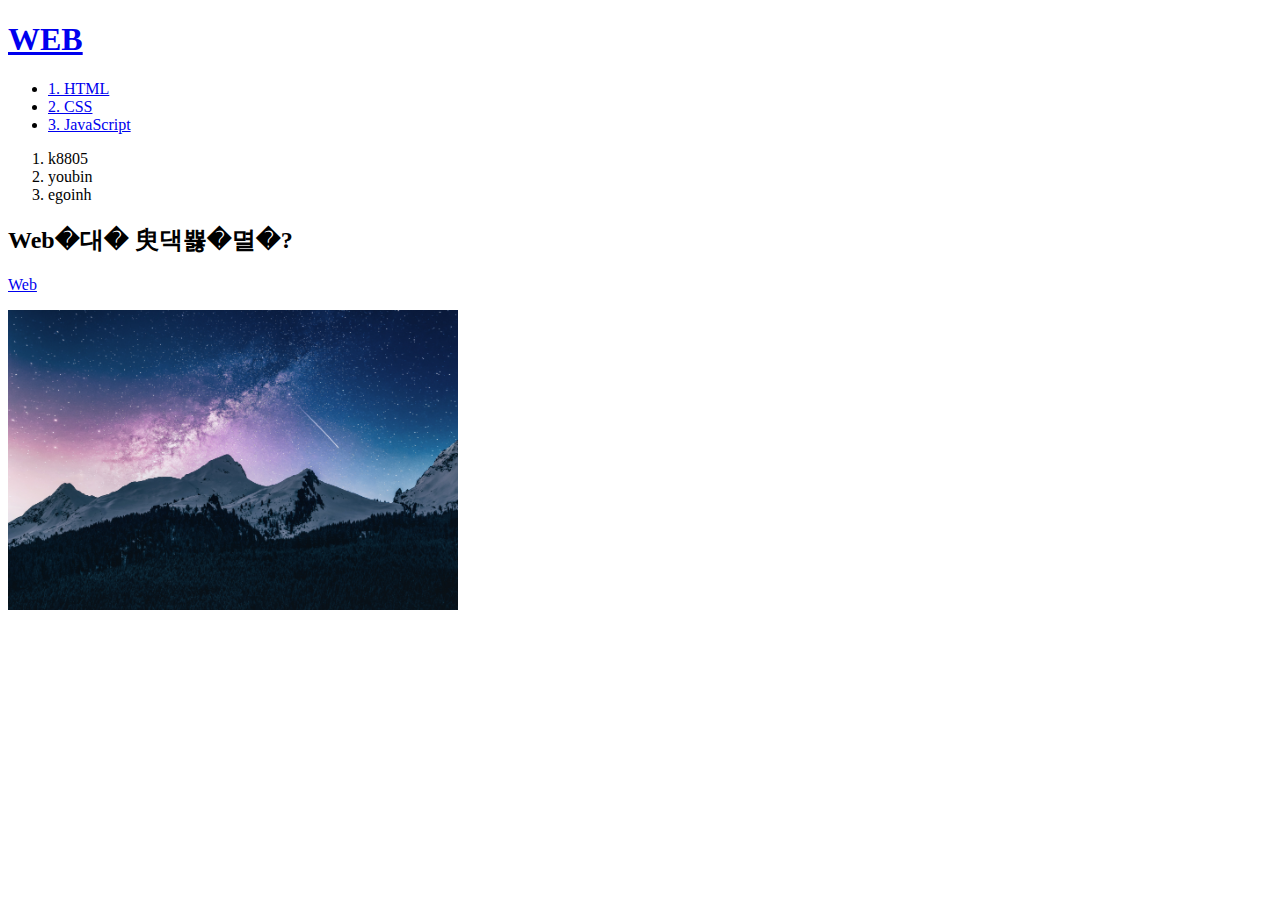
==== index.html @ 86332cbd "HTML - 웹 사이트 완성" ====
<!DOCTYPE html>
<html>
<head>
    <meta charset="euc-kr">
    <title>WEB1 - Welcome</title> 
</head>
<body>
    <h1><a href="index.html">WEB</a></h1>
    <ul>
        <li><a href="1.html">1. HTML</a></li>
        <li><a href="2.html">2. CSS</a></li>
        <li><a href="3.html">3. JavaScript</a></li>
    </ul>
    <ol>
        <li>k8805</li>
        <li>youbin</li>
        <li>egoinh</li>
    </ol>
    <h2>Web이란 무엇인가?</h2>
    <p><a href="https://ko.wikipedia.org/wiki/%EC%9B%94%EB%93%9C_%EC%99%80%EC%9D%B4%EB%93%9C_%EC%9B%B9" target="_blank" title="html5 speicification">Web</a></p>
    <img src="mou.jpg" width="450">
</body>
</html>
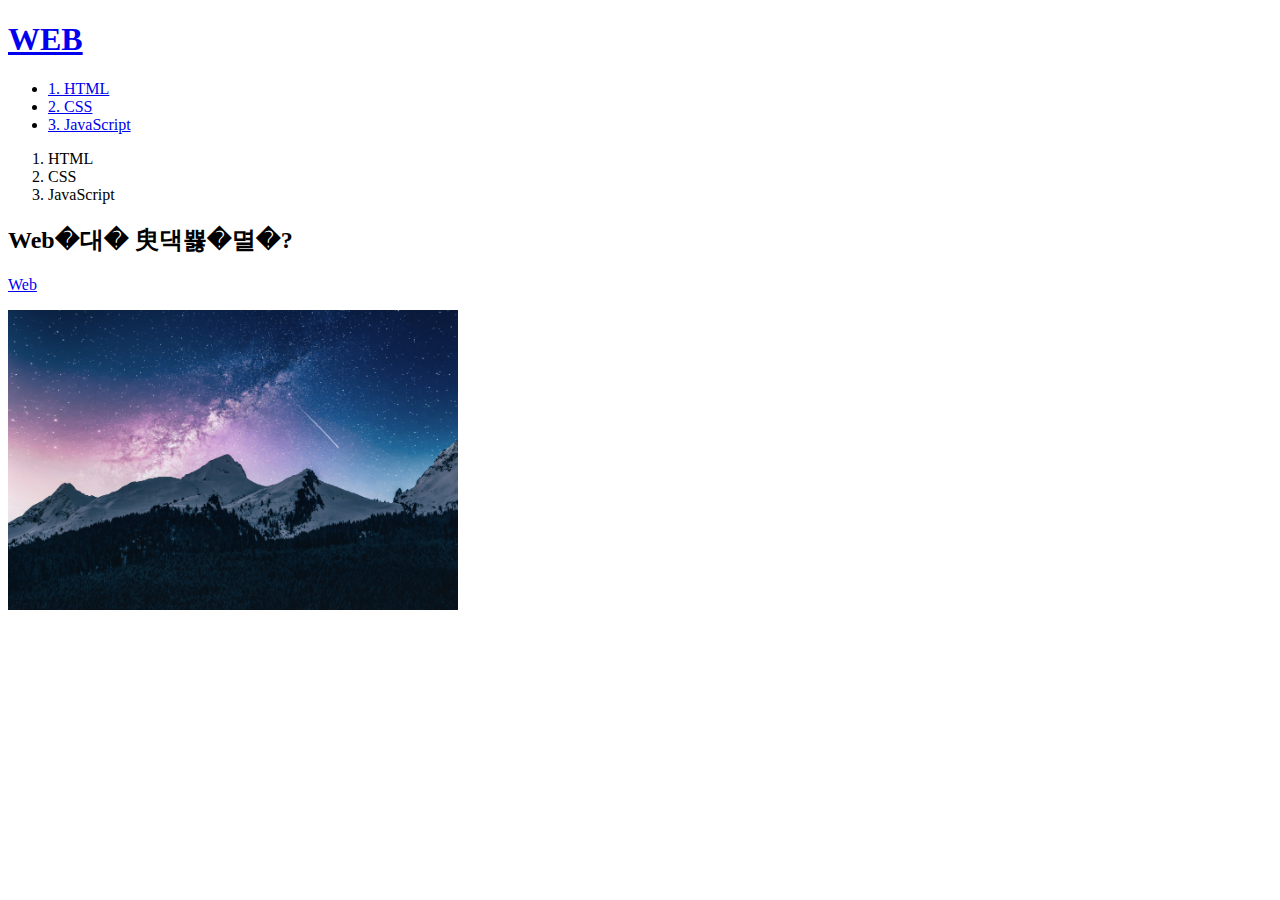
==== commit 94b0a739: "수정" ====
--- a/index.html
+++ b/index.html
@@ -12,9 +12,9 @@
         <li><a href="3.html">3. JavaScript</a></li>
     </ul>
     <ol>
-        <li>k8805</li>
-        <li>youbin</li>
-        <li>egoinh</li>
+        <li>HTML</li>
+        <li>CSS</li>
+        <li>JavaScript</li>
     </ol>
     <h2>Web이란 무엇인가?</h2>
     <p><a href="https://ko.wikipedia.org/wiki/%EC%9B%94%EB%93%9C_%EC%99%80%EC%9D%B4%EB%93%9C_%EC%9B%B9" target="_blank" title="html5 speicification">Web</a></p>
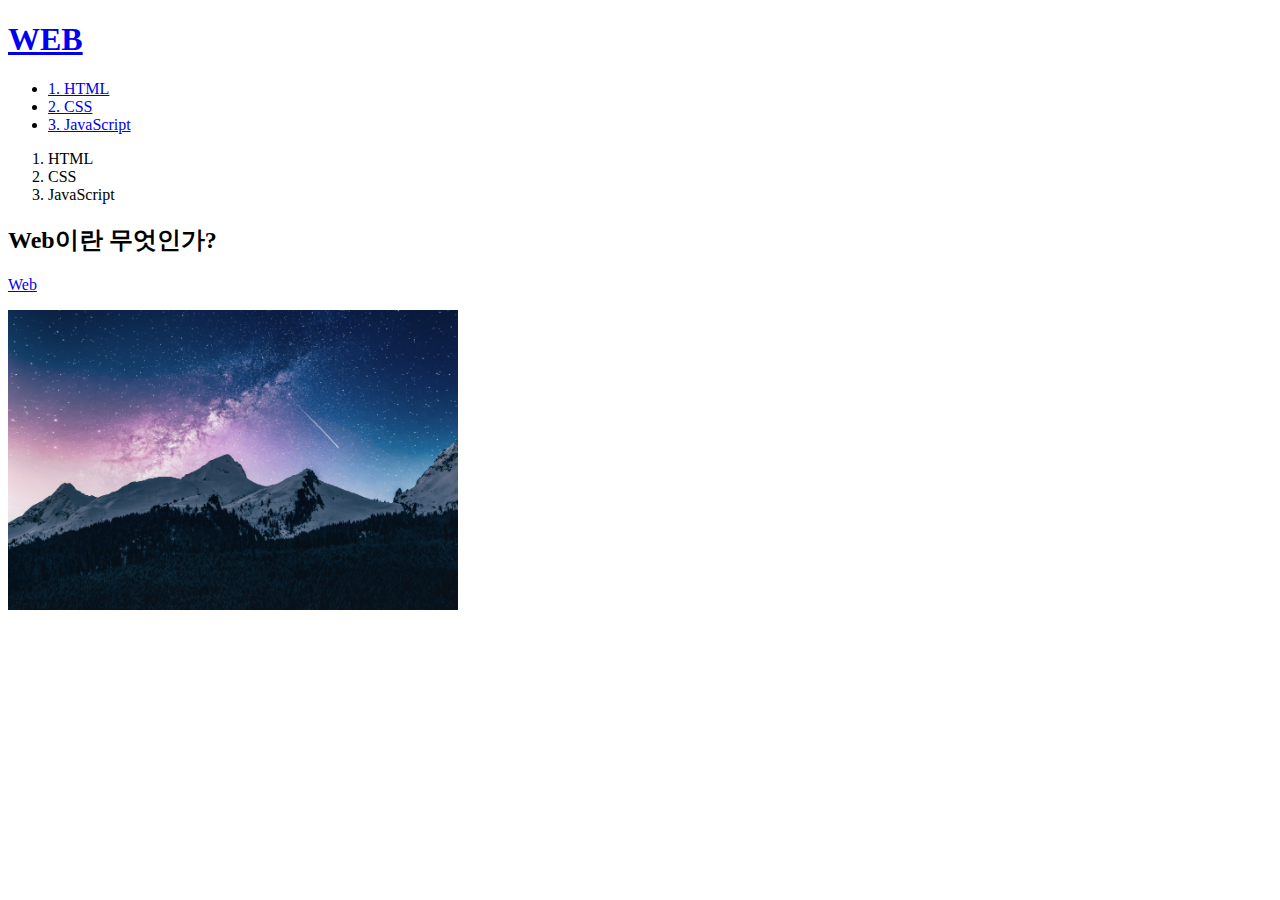
==== commit 75a474f9: "읽기 방식 수정" ====
--- a/index.html
+++ b/index.html
@@ -1,7 +1,7 @@
 <!DOCTYPE html>
 <html>
 <head>
-    <meta charset="euc-kr">
+    <meta charset="utf-8">
     <title>WEB1 - Welcome</title> 
 </head>
 <body>
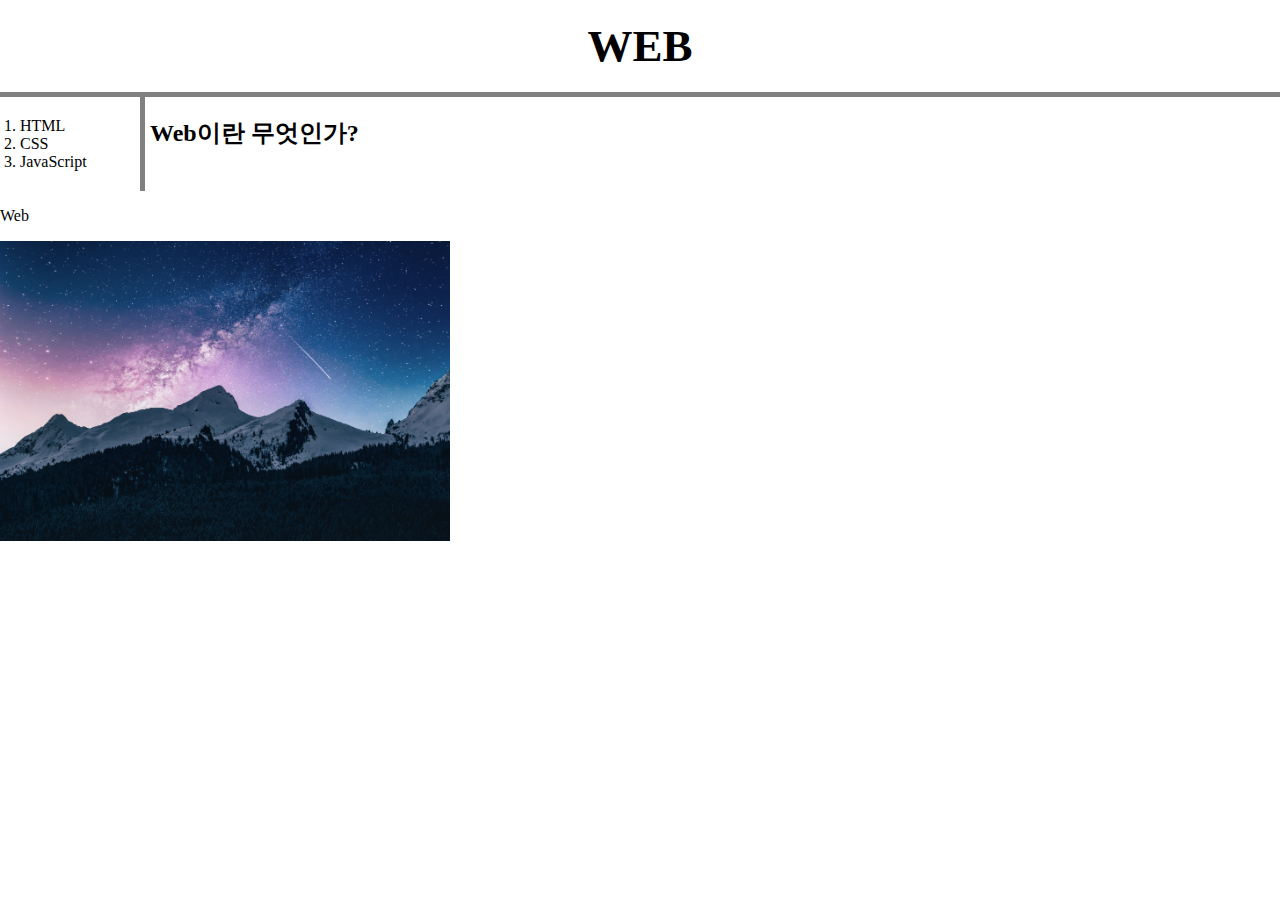
==== commit a73a76bf: "CSS update" ====
--- a/index.html
+++ b/index.html
@@ -1,23 +1,23 @@
 <!DOCTYPE html>
 <html>
-<head>
-    <meta charset="utf-8">
-    <title>WEB1 - Welcome</title> 
-</head>
-<body>
-    <h1><a href="index.html">WEB</a></h1>
-    <ul>
-        <li><a href="1.html">1. HTML</a></li>
-        <li><a href="2.html">2. CSS</a></li>
-        <li><a href="3.html">3. JavaScript</a></li>
-    </ul>
-    <ol>
-        <li>HTML</li>
-        <li>CSS</li>
-        <li>JavaScript</li>
-    </ol>
-    <h2>Web이란 무엇인가?</h2>
-    <p><a href="https://ko.wikipedia.org/wiki/%EC%9B%94%EB%93%9C_%EC%99%80%EC%9D%B4%EB%93%9C_%EC%9B%B9" target="_blank" title="html5 speicification">Web</a></p>
-    <img src="mou.jpg" width="450">
-</body>
+    <head>
+        <meta charset="utf-8">
+        <title>WEB1 - Welcome</title> 
+        <link rel="stylesheet" href="style.css">
+    </head>
+    <body>
+        <h1><a href="index.html">WEB</a></h1>
+        <div id="grid">
+            <div>
+                <ol>
+                    <li><a href="1.html">HTML</a></li>
+                    <li><a href="2.html">CSS</a></li>
+                    <li><a href="3.html">JavaScript</a></li>
+                </ol>
+            </div>
+            <h2>Web이란 무엇인가?</h2>
+        <p><a href="https://ko.wikipedia.org/wiki/%EC%9B%94%EB%93%9C_%EC%99%80%EC%9D%B4%EB%93%9C_%EC%9B%B9" target="_blank" title="html5 speicification">Web</a></p>
+        </div>
+        <img src="mou.jpg" width="450">
+    </body>
 </html>--- a/style.css
+++ b/style.css
@@ -0,0 +1,40 @@
+body {
+    margin: 0;
+}
+a {
+    color: black;
+    text-decoration: none;
+}
+h1 {
+    font-size: 45px;
+    text-align: center;
+    border-bottom: 5px gray solid;
+    margin: 0;
+    padding: 20px;
+}
+ol {
+    border-right: 5px solid gray;
+    width: 100px;
+    margin: 0;
+    padding: 20px;
+}
+#grid {
+    display: grid;
+    grid-template-columns: 150px 1fr;
+}
+#grid ol {
+    padding-left: 20px;
+}
+#article {
+    padding-left: 25px;
+}
+@media (max-width: 600px) {
+    #grid{
+        display: block;
+    }
+    ol {
+        border-right: none;
+    }
+    h1 {
+        border-bottom: none;
+    }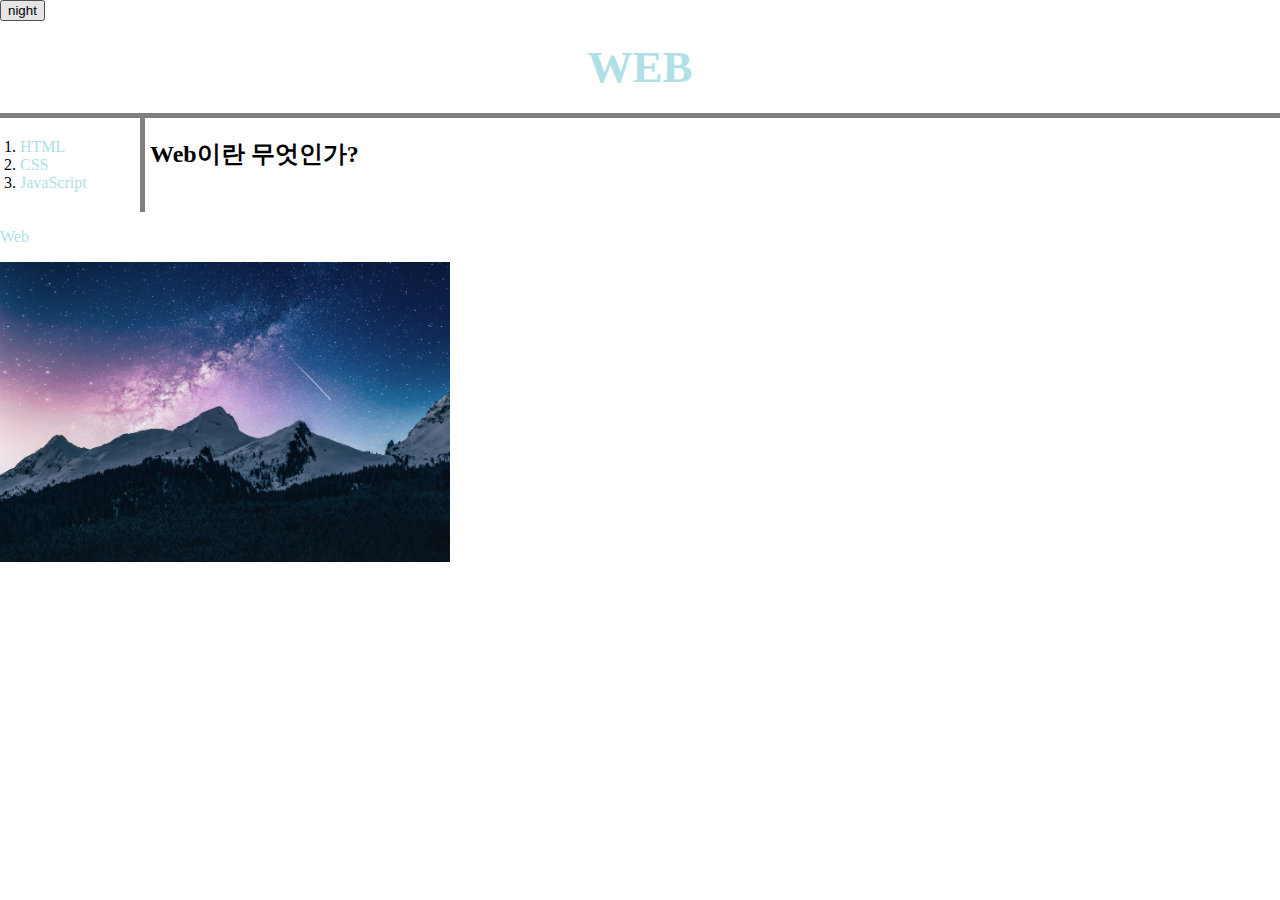
==== commit a4973a3e: "Javascripts update" ====
--- a/index.html
+++ b/index.html
@@ -4,8 +4,13 @@
         <meta charset="utf-8">
         <title>WEB1 - Welcome</title> 
         <link rel="stylesheet" href="style.css">
+        <script src="https://ajax.googleapis.com/ajax/libs/jquery/3.6.3/jquery.min.js"></script>
+        <script src="colors.js"></script>
     </head>
     <body>
+        <input type="button" value="night" onclick="
+            nightDayHandler(this);
+        ">
         <h1><a href="index.html">WEB</a></h1>
         <div id="grid">
             <div>
--- a/style.css
+++ b/style.css
@@ -2,7 +2,7 @@
     margin: 0;
 }
 a {
-    color: black;
+    color: powderblue;
     text-decoration: none;
 }
 h1 {
@@ -37,4 +37,5 @@
     }
     h1 {
         border-bottom: none;
-    }+    }
+}